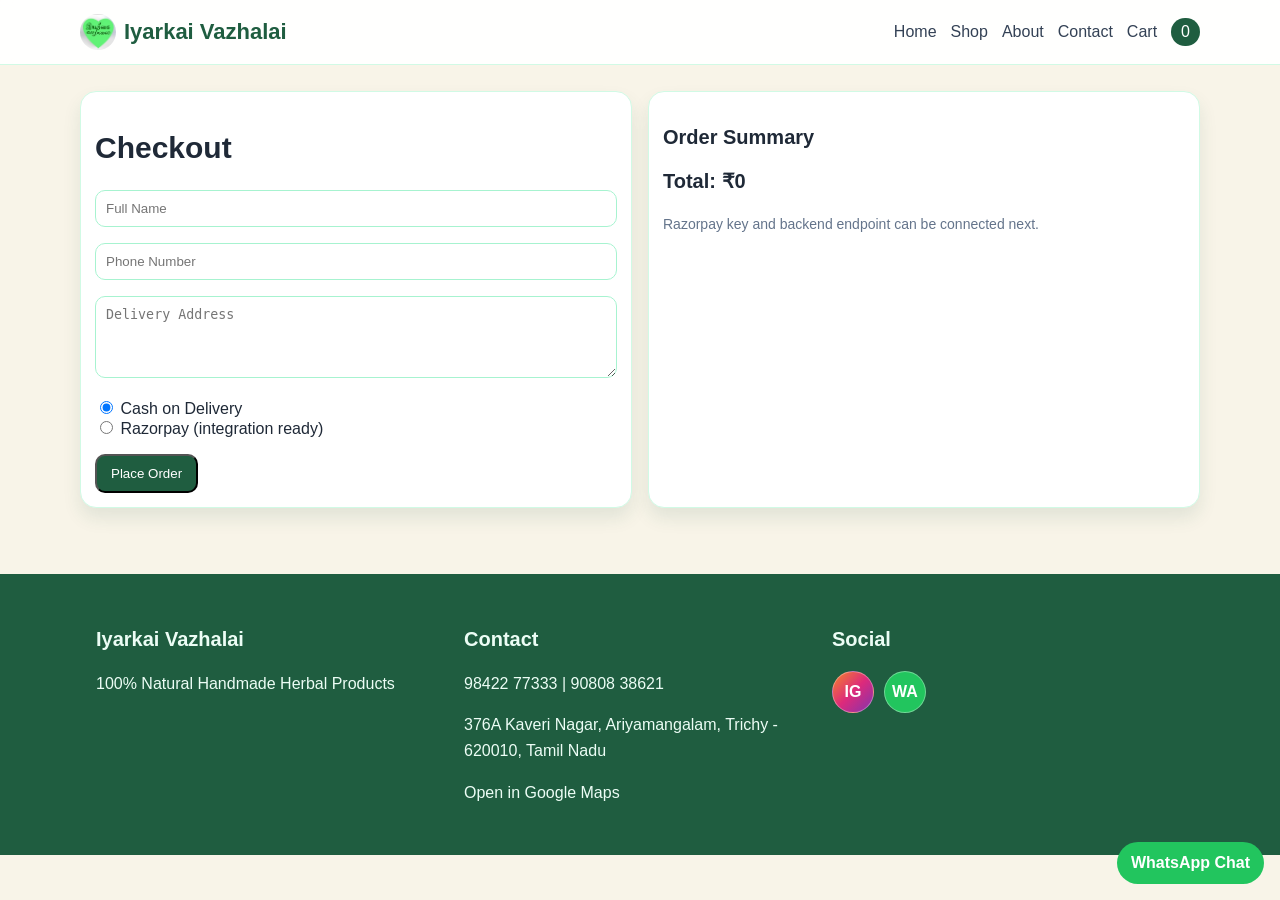
==== checkout.html @ 671e5bec "Add files via upload" ====
﻿<!doctype html><html><head><meta charset="utf-8"><meta name="viewport" content="width=device-width,initial-scale=1"><title>Checkout | Iyarkai Vazhalai</title><link rel="stylesheet" href="styles.css"></head><body><div id="app"></div><script src="app.js"></script><script>
const total=getCart().reduce((a,b)=>a+b.price*b.qty,0);
document.getElementById('app').innerHTML=`${header()}<section class="section container grid grid-2"><form class="card"><h2>Checkout</h2><input class="input" placeholder="Full Name"><p></p><input class="input" placeholder="Phone Number"><p></p><textarea class="input" rows="4" placeholder="Delivery Address"></textarea><p></p><label><input type="radio" name="pay" checked> Cash on Delivery</label><br><label><input type="radio" name="pay"> Razorpay (integration ready)</label><p></p><button type="button" class="btn btn-primary" onclick="alert('Order placed successfully')">Place Order</button></form><div class="card"><h3>Order Summary</h3><div>${getCart().map(i=>`<p>${i.name} x ${i.qty} - ₹${i.price*i.qty}</p>`).join('')}</div><h3>Total: ₹${total}</h3><p class="small">Razorpay key and backend endpoint can be connected next.</p></div></section>${footer()}`;updateCartBadge();
</script></body></html>
---- styles.css ----
﻿:root{
  --forest:#1f5d40;--sage:#4d8b63;--cream:#f8f4e8;--beige:#e9dcc4;--white:#fff;
}
*{box-sizing:border-box}body{margin:0;font-family:Arial,sans-serif;background:var(--cream);color:#1f2937}
a{text-decoration:none;color:inherit}
.container{max-width:1120px;margin:auto;padding:0 16px}
.nav{position:sticky;top:0;z-index:20;background:#ffffffeb;backdrop-filter:blur(6px);border-bottom:1px solid #d1fae5}
.nav-row{display:flex;justify-content:space-between;align-items:center;padding:14px 0}.brand{font-size:22px;font-weight:700;color:var(--forest)}
.brand-wrap{display:flex;align-items:center;gap:8px}
.brand-logo{width:36px;height:36px;border-radius:50%;object-fit:cover}
.links{display:flex;gap:14px;align-items:center;flex-wrap:wrap}.links a{color:#334155}.btn{display:inline-block;padding:10px 14px;border-radius:10px}
.btn-primary{background:var(--forest);color:#fff}.btn-outline{border:1px solid var(--forest);color:var(--forest)}
.badge{background:var(--forest);color:#fff;border-radius:20px;padding:5px 10px}
.hero{padding:46px 0;background:radial-gradient(circle at 20% 20%,rgba(77,139,99,.18),transparent 45%),radial-gradient(circle at 80% 0%,rgba(233,220,196,.5),transparent 30%)}
.grid{display:grid;gap:16px}.grid-2{grid-template-columns:repeat(auto-fit,minmax(280px,1fr))}.grid-3{grid-template-columns:repeat(auto-fit,minmax(220px,1fr))}.grid-4{grid-template-columns:repeat(auto-fit,minmax(220px,1fr))}
.card{background:#fff;border:1px solid #d1fae5;border-radius:16px;padding:14px;box-shadow:0 10px 18px rgba(31,93,64,.1);overflow:hidden}
.photo{height:170px;border-radius:12px;background:linear-gradient(140deg,#d1fae5,#e9dcc4);display:flex;align-items:center;justify-content:center;color:#64748b;font-size:12px;text-align:center}
.product-photo-img{width:100%;height:220px;object-fit:cover;object-position:center;border:1px solid #d1fae5;border-radius:12px;background:#f8fafc;display:block;padding:0}
.product-detail-img{width:100%;height:320px;object-fit:cover;object-position:center;border:1px solid #d1fae5;border-radius:12px;background:#f8fafc;display:block}
.hero-slide-wrap{display:flex;flex-direction:column;align-items:center}
.hero-slide-img{width:100%;height:280px;object-fit:cover;border-radius:12px}
.hero-slide-name{margin-top:10px;font-weight:700;color:#1f5d40}
h1{font-size:40px;line-height:1.2;margin:.2em 0}h2{font-size:30px}h3{font-size:20px}p{line-height:1.6}
.section{padding:26px 0}.input,select,textarea{width:100%;padding:10px;border:1px solid #a7f3d0;border-radius:10px;background:#fff}
.footer{background:var(--forest);color:#ecfdf5;padding:34px 0;margin-top:40px}
.social-row{display:flex;gap:10px;align-items:center;margin-top:8px}
.social-icon{width:42px;height:42px;border-radius:999px;display:inline-flex;align-items:center;justify-content:center;font-weight:700;color:#fff;border:1px solid rgba(255,255,255,.35)}
.social-icon.ig{background:linear-gradient(135deg,#f58529,#dd2a7b,#8134af)}
.social-icon.wa{background:#22c55e}
.wa-float{position:fixed;right:16px;bottom:16px;z-index:25;background:#22c55e;color:#fff;padding:12px 14px;border-radius:24px;font-weight:700}
.small{font-size:14px;color:#64748b}.title{margin:0 0 12px}
@media(max-width:640px){h1{font-size:32px}}
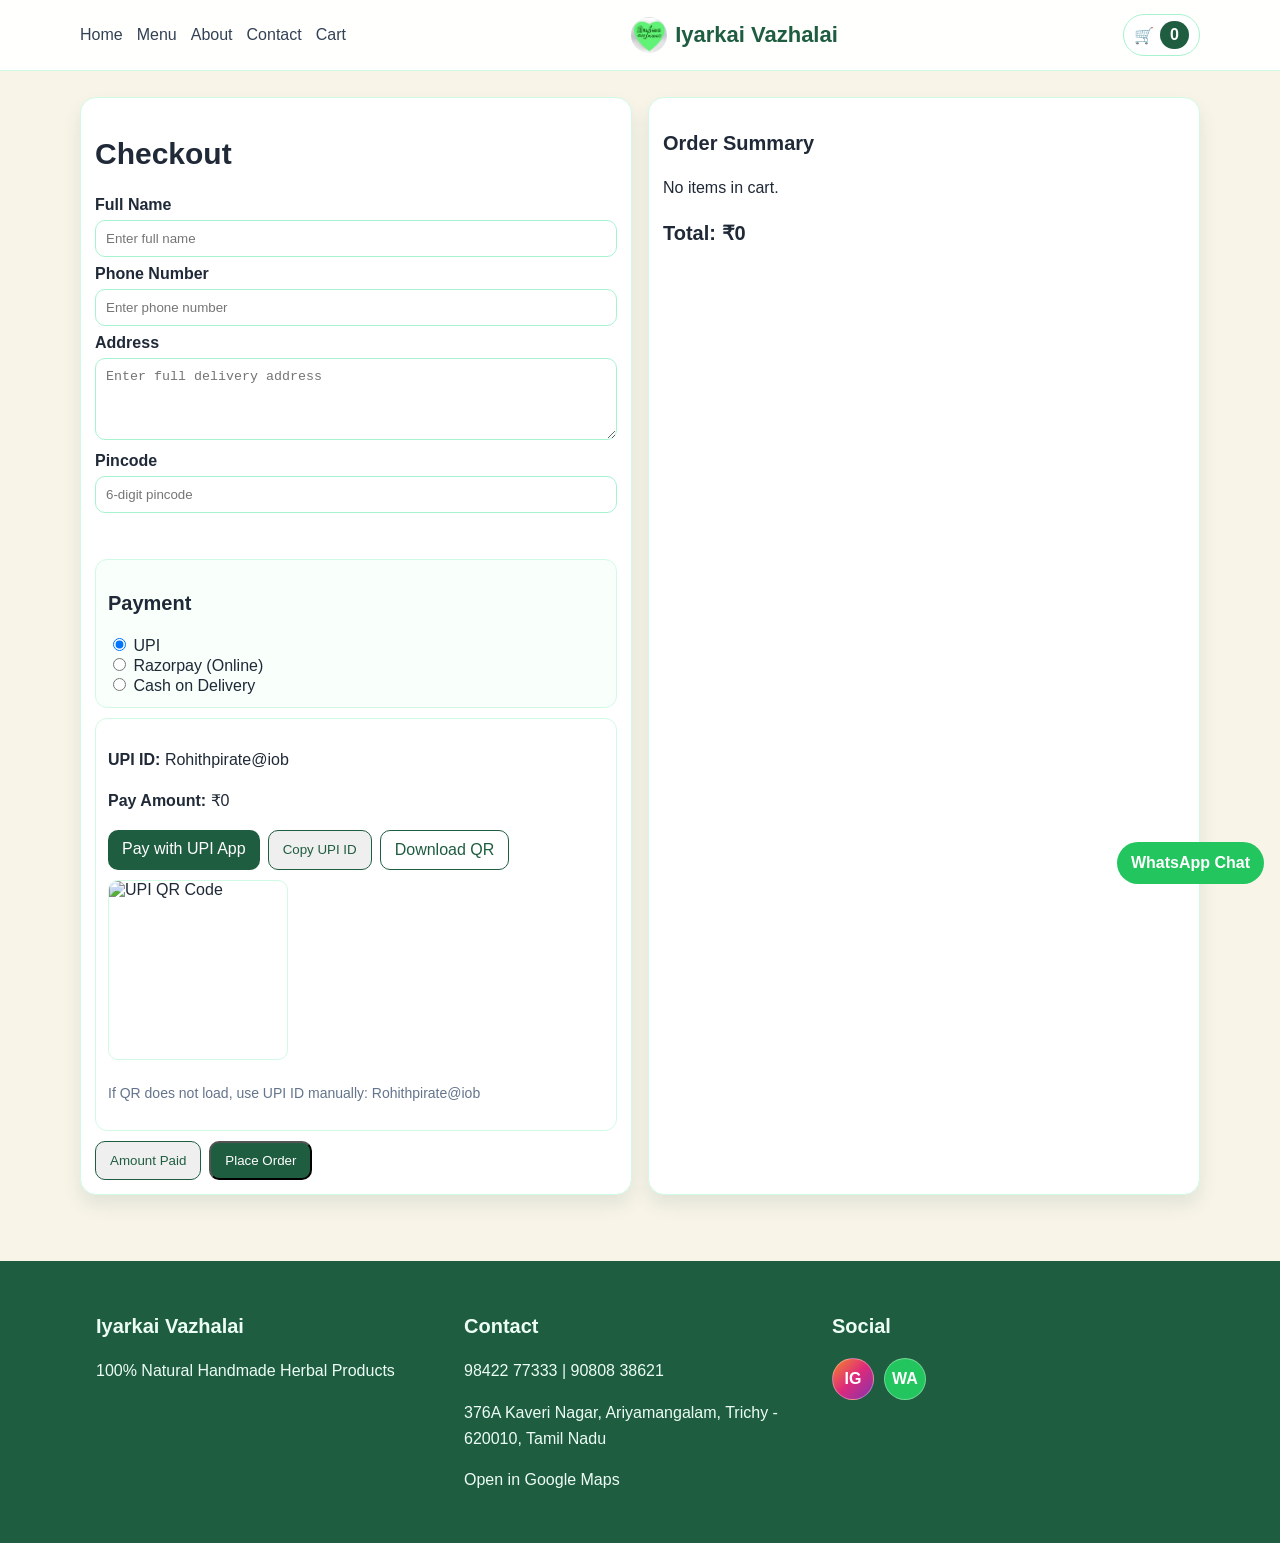
==== commit 6500f105: "Add files via upload" ====
--- a/checkout.html
+++ b/checkout.html
@@ -1,4 +1,156 @@
-﻿<!doctype html><html><head><meta charset="utf-8"><meta name="viewport" content="width=device-width,initial-scale=1"><title>Checkout | Iyarkai Vazhalai</title><link rel="stylesheet" href="styles.css"></head><body><div id="app"></div><script src="app.js"></script><script>
+﻿<!doctype html><html><head><meta charset="utf-8"><meta name="viewport" content="width=device-width,initial-scale=1"><title>Checkout | Iyarkai Vazhalai</title><link rel="stylesheet" href="styles.css"></head><body><div id="app"></div><script src="app.js"></script><script src="https://checkout.razorpay.com/v1/checkout.js"></script><script>
 const total=getCart().reduce((a,b)=>a+b.price*b.qty,0);
-document.getElementById('app').innerHTML=`${header()}<section class="section container grid grid-2"><form class="card"><h2>Checkout</h2><input class="input" placeholder="Full Name"><p></p><input class="input" placeholder="Phone Number"><p></p><textarea class="input" rows="4" placeholder="Delivery Address"></textarea><p></p><label><input type="radio" name="pay" checked> Cash on Delivery</label><br><label><input type="radio" name="pay"> Razorpay (integration ready)</label><p></p><button type="button" class="btn btn-primary" onclick="alert('Order placed successfully')">Place Order</button></form><div class="card"><h3>Order Summary</h3><div>${getCart().map(i=>`<p>${i.name} x ${i.qty} - ₹${i.price*i.qty}</p>`).join('')}</div><h3>Total: ₹${total}</h3><p class="small">Razorpay key and backend endpoint can be connected next.</p></div></section>${footer()}`;updateCartBadge();
+const upiId='Rohithpirate@iob';
+const RAZORPAY_KEY_ID='rzp_live_SpRmXYIeBTvcpS';
+const upiLink=`upi://pay?pa=${encodeURIComponent(upiId)}&pn=Iyarkai%20Vazhalai&am=${total}&cu=INR&tn=Order%20Payment`;
+const qrSrc=`https://api.qrserver.com/v1/create-qr-code/?size=220x220&data=${encodeURIComponent(upiLink)}`;
+
+document.getElementById('app').innerHTML=`${header()}
+<section class="section container grid grid-2">
+  <form class="card checkout-form" id="checkout-form">
+    <h2>Checkout</h2>
+    <label class="field-label">Full Name</label>
+    <input class="input" id="full-name" placeholder="Enter full name" required>
+    <label class="field-label">Phone Number</label>
+    <input class="input" id="phone" placeholder="Enter phone number" inputmode="numeric" maxlength="10" required>
+    <label class="field-label">Address</label>
+    <textarea class="input" id="address" rows="4" placeholder="Enter full delivery address" required></textarea>
+    <label class="field-label">Pincode</label>
+    <input class="input" id="pincode" placeholder="6-digit pincode" inputmode="numeric" maxlength="6" required>
+    <p id="pincode-msg" class="small form-msg"></p>
+
+    <div class="pay-block">
+      <h3>Payment</h3>
+      <label><input type="radio" name="pay" value="upi" checked> UPI</label><br>
+      <label><input type="radio" name="pay" value="razorpay"> Razorpay (Online)</label><br>
+      <label><input type="radio" name="pay" value="cod"> Cash on Delivery</label>
+    </div>
+
+    <div id="upi-panel" class="pay-panel">
+      <p><b>UPI ID:</b> <span id="upi-id-text">${upiId}</span></p>
+      <p><b>Pay Amount:</b> ₹${total}</p>
+      <div class="btn-row">
+        <a class="btn btn-primary" href="${upiLink}">Pay with UPI App</a>
+        <button type="button" class="btn btn-outline" id="copy-upi">Copy UPI ID</button>
+        <a class="btn btn-outline" href="${qrSrc}" download="iyarkai-vazhalai-upi-qr.jpeg">Download QR</a>
+      </div>
+      <div class="qr-box">
+        <img src="${qrSrc}" alt="UPI QR Code" class="upi-qr">
+        <p class="small">If QR does not load, use UPI ID manually: ${upiId}</p>
+      </div>
+    </div>
+
+    <div id="razorpay-panel" class="pay-panel hidden">
+      <p>Razorpay online payment panel is ready.</p>
+      <button type="button" class="btn btn-primary" id="rzp-pay-btn">Pay with Razorpay</button>
+      <p class="small">For full production security, add backend order + signature verification.</p>
+    </div>
+
+    <div id="cod-panel" class="pay-panel hidden">
+      <p>Cash on Delivery selected. Pay at doorstep.</p>
+    </div>
+
+    <div class="btn-row action-row">
+      <button type="button" class="btn btn-outline" id="amount-paid-btn">Amount Paid</button>
+      <button type="submit" class="btn btn-primary">Place Order</button>
+      <button type="button" class="btn btn-outline hidden" id="print-btn">Print Receipt</button>
+    </div>
+  </form>
+
+  <div class="card">
+    <h3>Order Summary</h3>
+    <div>${getCart().map(i=>`<p>${i.name} x ${i.qty} - ₹${i.price*i.qty}</p>`).join('') || '<p>No items in cart.</p>'}</div>
+    <h3>Total: ₹${total}</h3>
+  </div>
+</section>${footer()}`;
+updateCartBadge();
+
+const pincodeInput=document.getElementById('pincode');
+const pincodeMsg=document.getElementById('pincode-msg');
+function validatePincode(){
+  const ok=/^\d{6}$/.test(pincodeInput.value.trim());
+  pincodeMsg.textContent=ok || !pincodeInput.value ? '' : 'Please enter valid 6-digit pincode.';
+  pincodeMsg.className=ok || !pincodeInput.value ? 'small form-msg' : 'small form-msg err';
+  return ok;
+}
+function validateCheckoutDetails(showMessage=true){
+  const fullName=document.getElementById('full-name').value.trim();
+  const phone=document.getElementById('phone').value.trim();
+  const address=document.getElementById('address').value.trim();
+  const pinOk=validatePincode();
+  const phoneOk=/^\d{10}$/.test(phone);
+  const allOk=fullName.length>1 && phoneOk && address.length>5 && pinOk;
+  if(!allOk && showMessage){
+    alert('Please fill valid Full Name, 10-digit Phone, Address, and 6-digit Pincode first.');
+  }
+  return allOk;
+}
+pincodeInput.addEventListener('input',()=>{pincodeInput.value=pincodeInput.value.replace(/\D/g,'').slice(0,6);validatePincode();});
+
+document.querySelectorAll('input[name="pay"]').forEach(r=>r.addEventListener('change',()=>{
+  const v=document.querySelector('input[name="pay"]:checked').value;
+  document.getElementById('upi-panel').classList.toggle('hidden',v!=='upi');
+  document.getElementById('razorpay-panel').classList.toggle('hidden',v!=='razorpay');
+  document.getElementById('cod-panel').classList.toggle('hidden',v!=='cod');
+}));
+
+document.getElementById('copy-upi').addEventListener('click',async(e)=>{
+  const btn=e.currentTarget;
+  try{
+    if(navigator.clipboard && window.isSecureContext){
+      await navigator.clipboard.writeText(upiId);
+    }else{
+      const temp=document.createElement('input');
+      temp.value=upiId;
+      document.body.appendChild(temp);
+      temp.select();
+      document.execCommand('copy');
+      temp.remove();
+    }
+    const oldText=btn.textContent;
+    btn.textContent='Copied!';
+    setTimeout(()=>{btn.textContent=oldText;},1400);
+  }catch{
+    btn.textContent='Copy failed';
+    setTimeout(()=>{btn.textContent='Copy UPI ID';},1400);
+  }
+});
+document.getElementById('amount-paid-btn').addEventListener('click',()=>{
+  if(!validateCheckoutDetails(true)) return;
+  alert(`Marked as paid: ₹${total}`);
+  document.getElementById('print-btn').classList.remove('hidden');
+});
+document.getElementById('print-btn').addEventListener('click',()=>window.print());
+document.getElementById('rzp-pay-btn').addEventListener('click',()=>{
+  if(!window.Razorpay){ alert('Razorpay SDK not loaded. Check internet.'); return; }
+  if(total<=0){ alert('Your cart is empty.'); return; }
+  const options={
+    key: RAZORPAY_KEY_ID,
+    amount: total*100,
+    currency: 'INR',
+    name: 'Iyarkai Vazhalai',
+    description: 'Herbal Products Order',
+    image: 'assets/logo.jpg',
+    prefill: {
+      name: document.getElementById('full-name').value || '',
+      contact: document.getElementById('phone').value || '',
+    },
+    notes: { address: document.getElementById('address').value || '' },
+    handler: function (response) {
+      alert('Payment successful: ' + response.razorpay_payment_id);
+    },
+    theme: { color: '#1f5d40' }
+  };
+  const rzp = new Razorpay(options);
+  rzp.on('payment.failed', function (response) {
+    alert('Payment failed: ' + response.error.description);
+  });
+  rzp.open();
+});
+document.getElementById('checkout-form').addEventListener('submit',(e)=>{
+  e.preventDefault();
+  if(!validateCheckoutDetails(true)) return;
+  alert('Order placed successfully');
+});
 </script></body></html>
+
--- a/styles.css
+++ b/styles.css
@@ -5,9 +5,13 @@
 a{text-decoration:none;color:inherit}
 .container{max-width:1120px;margin:auto;padding:0 16px}
 .nav{position:sticky;top:0;z-index:20;background:#ffffffeb;backdrop-filter:blur(6px);border-bottom:1px solid #d1fae5}
-.nav-row{display:flex;justify-content:space-between;align-items:center;padding:14px 0}.brand{font-size:22px;font-weight:700;color:var(--forest)}
+.nav-row{display:flex;justify-content:space-between;align-items:center;padding:14px 0;gap:12px}.brand{font-size:22px;font-weight:700;color:var(--forest)}
 .brand-wrap{display:flex;align-items:center;gap:8px}
 .brand-logo{width:36px;height:36px;border-radius:50%;object-fit:cover}
+.left-head{display:flex;align-items:center;gap:8px}
+.nav-menu-wrap{display:flex;align-items:center;gap:10px}
+.menu-btn{display:none;border:1px solid #a7f3d0;background:#fff;color:var(--forest);border-radius:10px;padding:6px 10px;font-size:20px;line-height:1;cursor:pointer}
+.cart-icon-btn{display:flex;align-items:center;gap:6px;border:1px solid #a7f3d0;background:#fff;padding:6px 10px;border-radius:999px;color:var(--forest);font-weight:700}
 .links{display:flex;gap:14px;align-items:center;flex-wrap:wrap}.links a{color:#334155}.btn{display:inline-block;padding:10px 14px;border-radius:10px}
 .btn-primary{background:var(--forest);color:#fff}.btn-outline{border:1px solid var(--forest);color:var(--forest)}
 .badge{background:var(--forest);color:#fff;border-radius:20px;padding:5px 10px}
@@ -15,7 +19,20 @@
 .grid{display:grid;gap:16px}.grid-2{grid-template-columns:repeat(auto-fit,minmax(280px,1fr))}.grid-3{grid-template-columns:repeat(auto-fit,minmax(220px,1fr))}.grid-4{grid-template-columns:repeat(auto-fit,minmax(220px,1fr))}
 .card{background:#fff;border:1px solid #d1fae5;border-radius:16px;padding:14px;box-shadow:0 10px 18px rgba(31,93,64,.1);overflow:hidden}
 .photo{height:170px;border-radius:12px;background:linear-gradient(140deg,#d1fae5,#e9dcc4);display:flex;align-items:center;justify-content:center;color:#64748b;font-size:12px;text-align:center}
-.product-photo-img{width:100%;height:220px;object-fit:cover;object-position:center;border:1px solid #d1fae5;border-radius:12px;background:#f8fafc;display:block;padding:0}
+.product-photo-img{width:100%;aspect-ratio:4/3;object-fit:cover;object-position:center;border:1px solid #d1fae5;border-radius:12px;background:#f8fafc;display:block;padding:0}
+.product-card{padding:10px}
+.product-info{padding:8px 4px 2px}
+.product-info h3{margin:4px 0 2px;font-size:22px}
+.product-price{margin:8px 0 10px}
+.product-actions{display:flex;gap:10px;flex-wrap:wrap}
+.product-actions .btn{padding:9px 13px}
+.product-catalog-card{border-radius:14px;padding:10px;border:0;box-shadow:0 4px 10px rgba(15,23,42,.06);background:#fff}
+.product-media{background:#f5f6f4;border-radius:12px;padding:5px}
+.rating-row{margin:8px 0 4px;font-size:12px;font-weight:700;color:#111827}
+.old-price{text-decoration:line-through;color:#6b7280;font-size:12px;margin-left:4px}
+.save-line{margin:4px 0 8px;color:#3f7a3f;font-size:12px;font-weight:700}
+.btn-cart-wide{background:#a3683a;color:#fff;border-radius:999px;padding:10px 16px;min-width:120px;text-align:center}
+.btn-view-mini{border-radius:999px}
 .product-detail-img{width:100%;height:320px;object-fit:cover;object-position:center;border:1px solid #d1fae5;border-radius:12px;background:#f8fafc;display:block}
 .hero-slide-wrap{display:flex;flex-direction:column;align-items:center}
 .hero-slide-img{width:100%;height:280px;object-fit:cover;border-radius:12px}
@@ -29,4 +46,61 @@
 .social-icon.wa{background:#22c55e}
 .wa-float{position:fixed;right:16px;bottom:16px;z-index:25;background:#22c55e;color:#fff;padding:12px 14px;border-radius:24px;font-weight:700}
 .small{font-size:14px;color:#64748b}.title{margin:0 0 12px}
-@media(max-width:640px){h1{font-size:32px}}
+.checkout-form .field-label{display:block;margin:8px 0 6px;font-weight:700}
+.pay-block{margin-top:12px;padding:12px;border:1px solid #d1fae5;border-radius:12px;background:#f9fffb}
+.pay-panel{margin-top:10px;padding:12px;border:1px solid #d1fae5;border-radius:12px}
+.hidden{display:none}
+.btn-row{display:flex;gap:8px;flex-wrap:wrap}
+.action-row{margin-top:10px}
+.qr-box{margin-top:10px;display:flex;flex-direction:column;gap:8px}
+.upi-qr{width:180px;height:180px;border-radius:10px;border:1px solid #d1fae5;background:#fff}
+.form-msg{min-height:18px}
+.form-msg.err{color:#dc2626}
+.cart-panel h3{margin-top:2px}
+.cart-list{display:flex;flex-direction:column;gap:10px}
+.cart-item-card{display:flex;gap:10px;padding:10px;border:1px solid #e5e7eb;border-radius:12px;background:#fff}
+.cart-thumb{width:84px;height:84px;border-radius:10px;object-fit:cover;background:#f3f4f6;border:1px solid #e5e7eb}
+.cart-thumb-placeholder{display:flex;align-items:center;justify-content:center;font-size:11px;color:#6b7280}
+.cart-item-meta h4{margin:2px 0 4px;font-size:16px}
+.cart-item-meta .subtotal{margin:4px 0 6px;font-weight:700}
+.qty-stepper{display:inline-flex;align-items:center;gap:10px;border:1px solid #d1d5db;border-radius:999px;padding:2px 10px}
+.qty-stepper button{border:0;background:#f3f4f6;border-radius:999px;width:24px;height:24px;cursor:pointer}
+.empty-cart-state{padding:14px;border:1px dashed #cbd5e1;border-radius:12px;background:#f8fafc}
+.empty-cart-state h4{margin:0 0 6px}
+.order-summary-panel{margin-top:12px;border:1px solid #d1fae5;background:#fbfffd}
+.sum-line{display:flex;justify-content:space-between;margin:8px 0}
+.sum-line.grand{font-size:20px;padding-top:8px;border-top:1px solid #d1fae5;color:#14532d}
+@media(max-width:768px){
+  .container{padding:0 12px}
+  .nav-row{position:relative;align-items:center;flex-direction:row;padding:10px 0}
+  .brand{font-size:18px;position:absolute;left:50%;transform:translateX(-50%);max-width:55vw;white-space:nowrap}
+  .brand-logo{width:32px;height:32px}
+  .menu-btn{display:inline-block;font-size:22px;padding:7px 11px}
+  .nav-menu-wrap{position:relative}
+  .cart-icon-btn{font-size:18px;padding:7px 10px}
+  .links{display:none;position:absolute;right:0;top:48px;min-width:240px;background:#fff;border:1px solid #d1fae5;border-radius:14px;box-shadow:0 12px 20px rgba(31,93,64,.16);padding:14px;flex-direction:column;align-items:flex-start;gap:12px;white-space:normal;z-index:30}
+  .left-head .links{left:0;right:auto}
+  .links.open{display:flex}
+  .links a{font-size:19px;font-weight:700;line-height:1.2}
+  .badge{margin-top:0;padding:3px 8px;font-size:12px}
+  .grid-4{grid-template-columns:repeat(2,minmax(0,1fr)) !important;gap:10px}
+  .card{border-radius:18px}
+  .product-card{display:block;padding:8px}
+  .product-photo-img,.photo{height:150px;aspect-ratio:auto;border-radius:10px;border:0}
+  .product-info{padding:6px 2px 2px}
+  .product-info h3{font-size:16px;line-height:1.2;margin:2px 0 3px}
+  .small{font-size:12px}
+  .product-price{margin:3px 0 5px}
+  .product-actions{gap:6px}
+  .product-actions .btn{font-size:11px;padding:8px 10px}
+  .btn-cart-wide{width:100%;font-size:12px;padding:10px 10px}
+  .btn-view-mini{width:100%;text-align:center}
+  .wa-float{bottom:12px;right:12px;padding:10px 12px}
+  .upi-qr{width:150px;height:150px}
+  .cart-item-card{padding:8px}
+  .cart-thumb{width:72px;height:72px}
+  .sum-line.grand{font-size:18px}
+}
+@media(max-width:400px){
+  .grid-4{grid-template-columns:1fr}
+}
